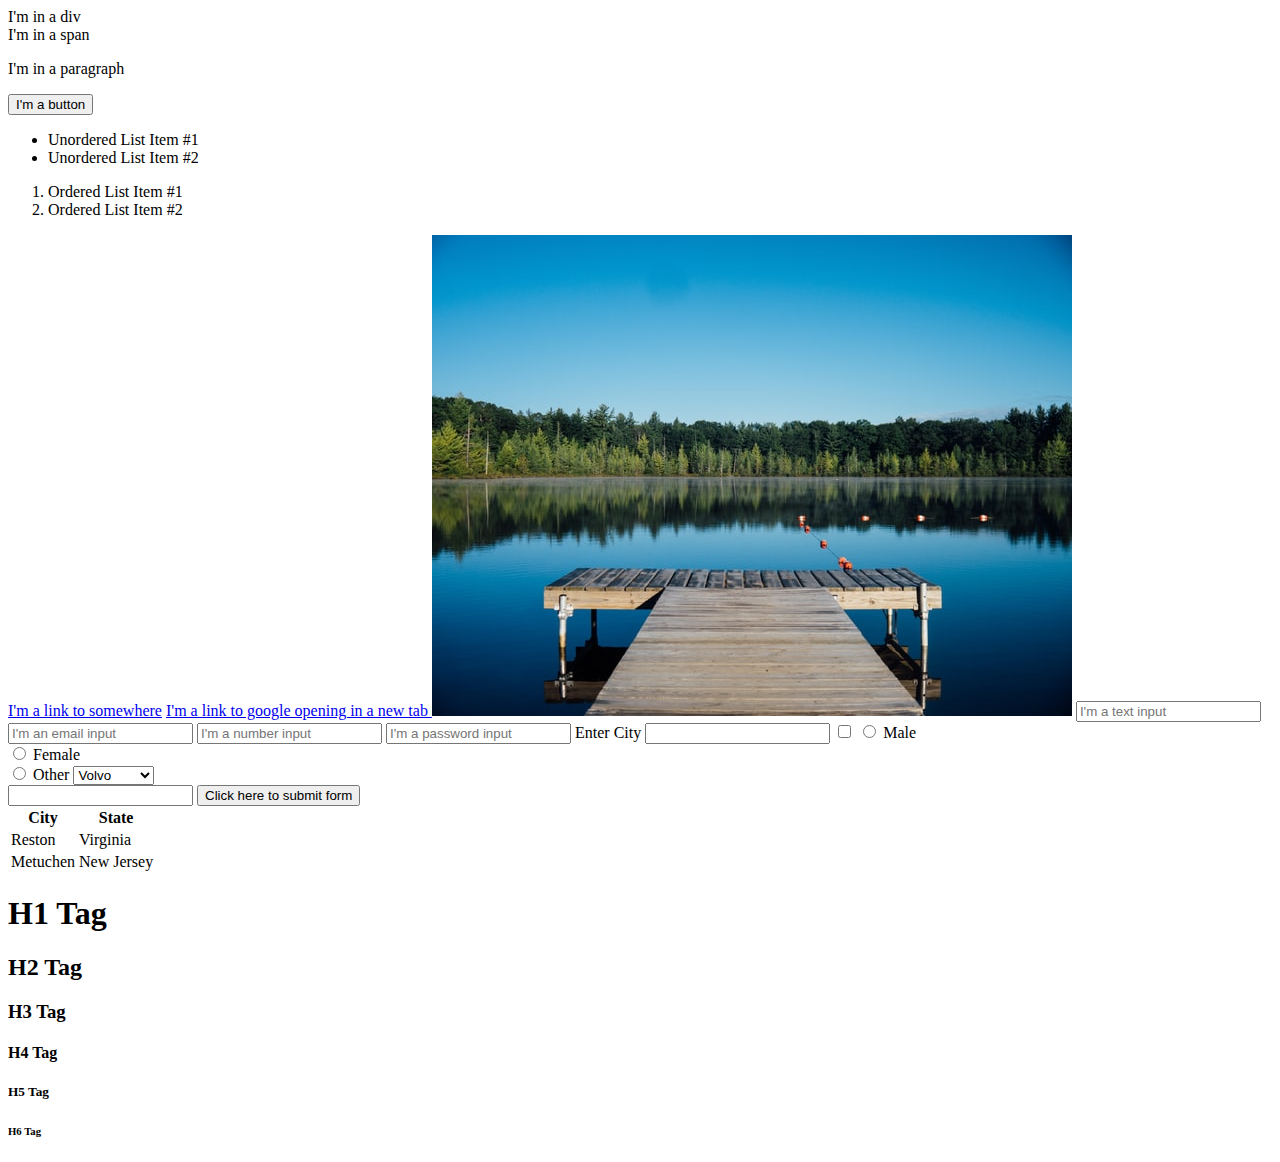
==== 1. Html/cheat-sheet/index.html @ 517f63d2 "created html cheat sheet" ====
<!DOCTYPE html>
<!-- The Whole HTML File Goes Inside -->
<html>
  <!-- Contains Metadata About the Page -->
  <head>
    <!-- Display the title of the page in the browser tab -->
    <title>HTML Cheat Sheet</title>
  </head>

  <!-- Body of the Page -->
  <body>
    <!-- Division -->
    <div>I'm in a div</div>

    <!-- Span -->
    <span>I'm in a span</span>

    <!-- Paragraph Tag -->
    <p>I'm in a paragraph</p>

    <!-- Button -->
    <button>I'm a button</button>

    <!-- Unordered List with List Items -->
    <ul>
      <li>Unordered List Item #1</li>
      <li>Unordered List Item #2</li>
    </ul>

    <!-- Ordered List with List Items -->
    <ol>
      <li>Ordered List Item #1</li>
      <li>Ordered List Item #2</li>
    </ol>

    <!-- Anchor (link) Tag -->
    <a href="/">I'm a link to somewhere</a>
    <a href="https://www.google.com" target="_blank">
      I'm a link to google opening in a new tab
    </a>

    <!-- Image -->
    <img src="lake.jpg" alt="dock extending into lake" />

    <!-- 
        Input Fields 
    -->

    <input type="text" placeholder="I'm a text input" name="something" />
    <input type="email" placeholder="I'm an email input" name="email" />
    <input type="number" placeholder="I'm a number input" name="number" />
    <input type="password" placeholder="I'm a password input" name="password" />

    <!-- Label for Input -->
    <label for="city">Enter City</label>
    <input id="city" type="text" />

    <!-- Checkbox -->
    <input type="checkbox" name="am-checked" />

    <!-- Radio Buttons -->
    <input type="radio" id="male" name="gender" value="male" />
    <label for="male">Male</label><br />
    <input type="radio" id="female" name="gender" value="female" />
    <label for="female">Female</label><br />
    <input type="radio" id="other" name="gender" value="other" />
    <label for="other">Other</label>

    <!-- Dropdown -->
    <select name="cars">
      <!-- Each Option in the Dropdown -->
      <option value="volvo">Volvo</option>
      <option value="saab">Saab</option>
      <option value="mercedes">Mercedes</option>
      <option value="audi">Audi</option>
    </select>

    <!-- Form Tag, Inputs go Inside -->
    <form action="/submit" method="POST">
      <input type="text" name="city" />
      <button type="submit">Click here to submit form</button>
    </form>

    <!-- 
        HTML Table 
    -->

    <table>
      <!-- Table Head -->
      <thead>
        <!-- Table Row -->
        <tr>
          <!-- Table Header Cells -->
          <th>City</th>
          <th>State</th>
        </tr>
      </thead>
      <!-- Table Body -->
      <tbody>
        <tr>
          <!-- Table Data Cells -->
          <td>Reston</td>
          <td>Virginia</td>
        </tr>
        <tr>
          <td>Metuchen</td>
          <td>New Jersey</td>
        </tr>
      </tbody>
    </table>

    <!-- 
        Semantic Tags (divs to help out accessibility tools)
    -->

    <!-- Section or Page Header -->
    <header></header>

    <!-- Main Content of the Page -->
    <main></main>

    <!-- Footer of the Page -->
    <footer></footer>

    <!-- Breaks Page into Logical Sections -->
    <section></section>

    <!-- Something to the Side, Not Main Content -->
    <aside></aside>

    <!-- Page Navigation Links Goes in Here -->
    <nav></nav>

    <!-- A Block of Text Worth Reading -->
    <article></article>

    <!-- 
        Header Tags 
    -->

    <!-- Should have 1 on each page saying what's in it -->
    <h1>H1 Tag</h1>

    <!-- One goes at the beginning of each page section -->
    <h2>H2 Tag</h2>

    <!-- One goes at the beginning of each page section subsection -->
    <h3>H3 Tag</h3>

    <!-- One goes at the beginning of each page section subsection subsection -->
    <h4>H4 Tag</h4>

    <!-- yadda yadda yadda -->
    <h5>H5 Tag</h5>
    <h6>H6 Tag</h6>
  </body>
</html>
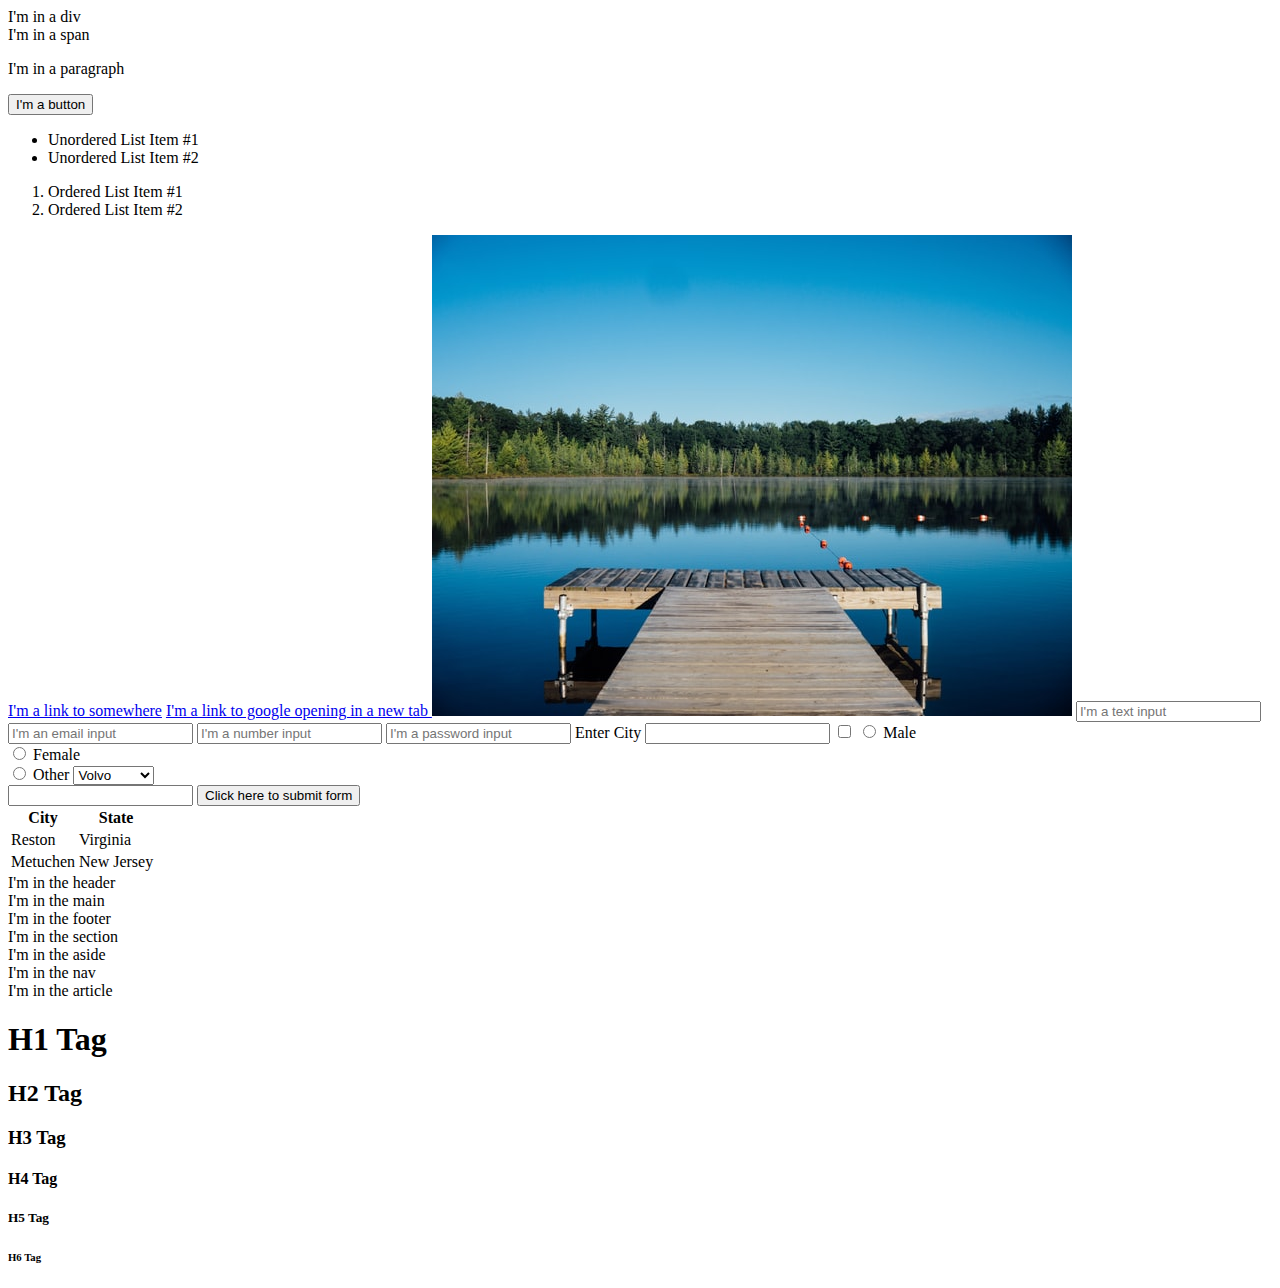
==== commit 1f7d94db: "filled in the semantic tags" ====
--- a/1. Html/cheat-sheet/index.html
+++ b/1. Html/cheat-sheet/index.html
@@ -114,25 +114,25 @@
     -->
 
     <!-- Section or Page Header -->
-    <header></header>
+    <header>I'm in the header</header>
 
     <!-- Main Content of the Page -->
-    <main></main>
+    <main>I'm in the main</main>
 
     <!-- Footer of the Page -->
-    <footer></footer>
+    <footer>I'm in the footer</footer>
 
     <!-- Breaks Page into Logical Sections -->
-    <section></section>
+    <section>I'm in the section</section>
 
     <!-- Something to the Side, Not Main Content -->
-    <aside></aside>
+    <aside>I'm in the aside</aside>
 
     <!-- Page Navigation Links Goes in Here -->
-    <nav></nav>
+    <nav>I'm in the nav</nav>
 
     <!-- A Block of Text Worth Reading -->
-    <article></article>
+    <article>I'm in the article</article>
 
     <!-- 
         Header Tags 
